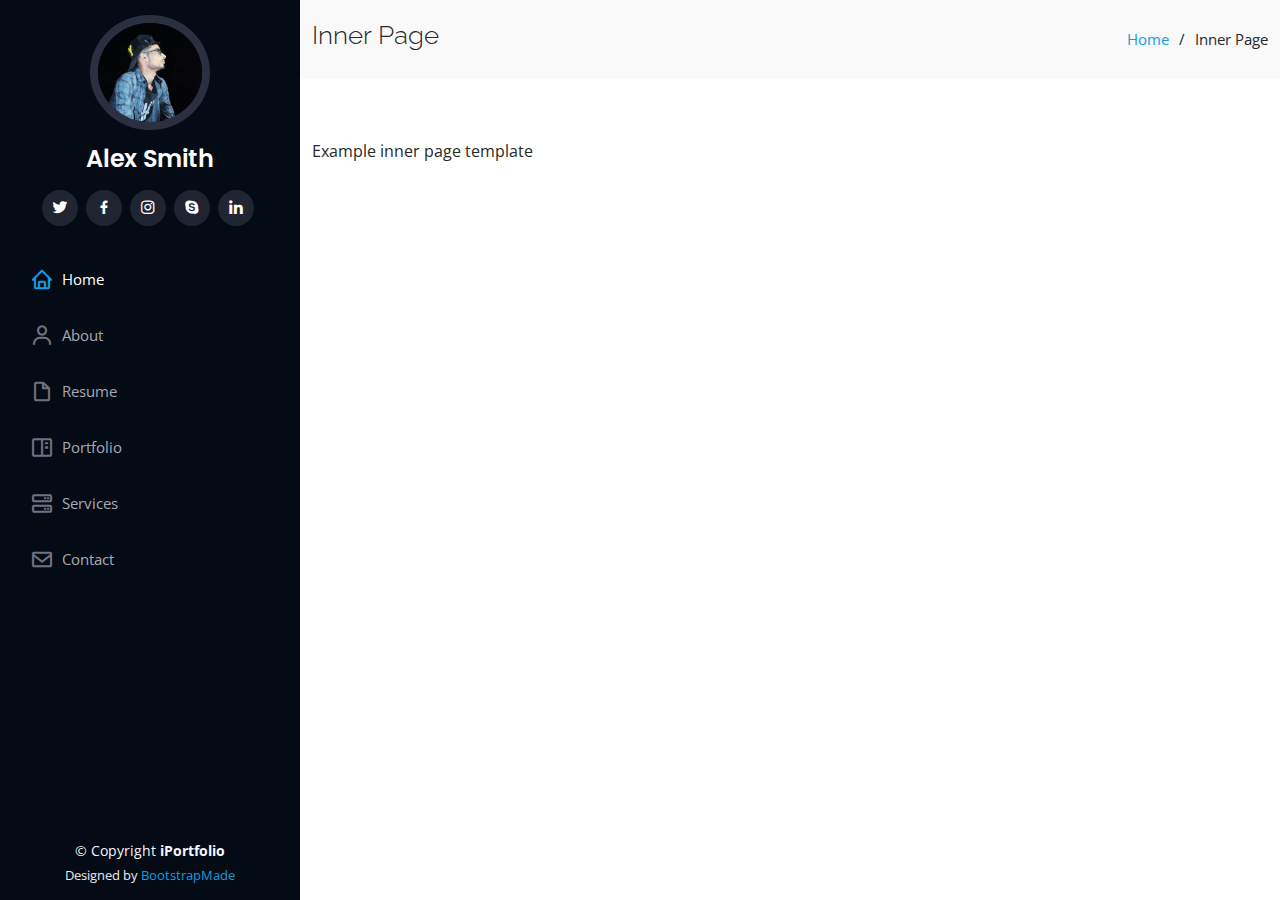
==== inner-page.html @ 63c709f6 "first commit" ====
<!DOCTYPE html>
<html lang="en">

<head>
  <meta charset="utf-8">
  <meta content="width=device-width, initial-scale=1.0" name="viewport">

  <title>Inner Page - iPortfolio Bootstrap Template</title>
  <meta content="" name="description">
  <meta content="" name="keywords">

  <!-- Favicons -->
  <link href="assets/img/favicon.png" rel="icon">
  <link href="assets/img/apple-touch-icon.png" rel="apple-touch-icon">

  <!-- Google Fonts -->
  <link href="https://fonts.googleapis.com/css?family=Open+Sans:300,300i,400,400i,600,600i,700,700i|Raleway:300,300i,400,400i,500,500i,600,600i,700,700i|Poppins:300,300i,400,400i,500,500i,600,600i,700,700i" rel="stylesheet">

  <!-- Vendor CSS Files -->
  <link href="assets/vendor/aos/aos.css" rel="stylesheet">
  <link href="assets/vendor/bootstrap/css/bootstrap.min.css" rel="stylesheet">
  <link href="assets/vendor/bootstrap-icons/bootstrap-icons.css" rel="stylesheet">
  <link href="assets/vendor/boxicons/css/boxicons.min.css" rel="stylesheet">
  <link href="assets/vendor/glightbox/css/glightbox.min.css" rel="stylesheet">
  <link href="assets/vendor/swiper/swiper-bundle.min.css" rel="stylesheet">

  <!-- Template Main CSS File -->
  <link href="assets/css/style.css" rel="stylesheet">

  <!-- =======================================================
  * Template Name: iPortfolio - v3.7.0
  * Template URL: https://bootstrapmade.com/iportfolio-bootstrap-portfolio-websites-template/
  * Author: BootstrapMade.com
  * License: https://bootstrapmade.com/license/
  ======================================================== -->
</head>

<body>

  <!-- ======= Mobile nav toggle button ======= -->
  <i class="bi bi-list mobile-nav-toggle d-xl-none"></i>

  <!-- ======= Header ======= -->
  <header id="header">
    <div class="d-flex flex-column">

      <div class="profile">
        <img src="assets/img/profile-img.jpg" alt="" class="img-fluid rounded-circle">
        <h1 class="text-light"><a href="index.html">Alex Smith</a></h1>
        <div class="social-links mt-3 text-center">
          <a href="#" class="twitter"><i class="bx bxl-twitter"></i></a>
          <a href="#" class="facebook"><i class="bx bxl-facebook"></i></a>
          <a href="#" class="instagram"><i class="bx bxl-instagram"></i></a>
          <a href="#" class="google-plus"><i class="bx bxl-skype"></i></a>
          <a href="#" class="linkedin"><i class="bx bxl-linkedin"></i></a>
        </div>
      </div>

      <nav id="navbar" class="nav-menu navbar">
        <ul>
          <li><a href="#hero" class="nav-link scrollto active"><i class="bx bx-home"></i> <span>Home</span></a></li>
          <li><a href="#about" class="nav-link scrollto"><i class="bx bx-user"></i> <span>About</span></a></li>
          <li><a href="#resume" class="nav-link scrollto"><i class="bx bx-file-blank"></i> <span>Resume</span></a></li>
          <li><a href="#portfolio" class="nav-link scrollto"><i class="bx bx-book-content"></i> <span>Portfolio</span></a></li>
          <li><a href="#services" class="nav-link scrollto"><i class="bx bx-server"></i> <span>Services</span></a></li>
          <li><a href="#contact" class="nav-link scrollto"><i class="bx bx-envelope"></i> <span>Contact</span></a></li>
        </ul>
      </nav><!-- .nav-menu -->
    </div>
  </header><!-- End Header -->

  <main id="main">

    <!-- ======= Breadcrumbs ======= -->
    <section class="breadcrumbs">
      <div class="container">

        <div class="d-flex justify-content-between align-items-center">
          <h2>Inner Page</h2>
          <ol>
            <li><a href="index.html">Home</a></li>
            <li>Inner Page</li>
          </ol>
        </div>

      </div>
    </section><!-- End Breadcrumbs -->

    <section class="inner-page">
      <div class="container">
        <p>
          Example inner page template
        </p>
      </div>
    </section>

  </main><!-- End #main -->

  <!-- ======= Footer ======= -->
  <footer id="footer">
    <div class="container">
      <div class="copyright">
        &copy; Copyright <strong><span>iPortfolio</span></strong>
      </div>
      <div class="credits">
        <!-- All the links in the footer should remain intact. -->
        <!-- You can delete the links only if you purchased the pro version. -->
        <!-- Licensing information: https://bootstrapmade.com/license/ -->
        <!-- Purchase the pro version with working PHP/AJAX contact form: https://bootstrapmade.com/iportfolio-bootstrap-portfolio-websites-template/ -->
        Designed by <a href="https://bootstrapmade.com/">BootstrapMade</a>
      </div>
    </div>
  </footer><!-- End  Footer -->

  <a href="#" class="back-to-top d-flex align-items-center justify-content-center"><i class="bi bi-arrow-up-short"></i></a>

  <!-- Vendor JS Files -->
  <script src="assets/vendor/purecounter/purecounter.js"></script>
  <script src="assets/vendor/aos/aos.js"></script>
  <script src="assets/vendor/bootstrap/js/bootstrap.bundle.min.js"></script>
  <script src="assets/vendor/glightbox/js/glightbox.min.js"></script>
  <script src="assets/vendor/isotope-layout/isotope.pkgd.min.js"></script>
  <script src="assets/vendor/swiper/swiper-bundle.min.js"></script>
  <script src="assets/vendor/typed.js/typed.min.js"></script>
  <script src="assets/vendor/waypoints/noframework.waypoints.js"></script>
  <script src="assets/vendor/php-email-form/validate.js"></script>

  <!-- Template Main JS File -->
  <script src="assets/js/main.js"></script>

</body>

</html>
---- assets/css/style.css ----
/**
* Template Name: iPortfolio - v3.7.0
* Template URL: https://bootstrapmade.com/iportfolio-bootstrap-portfolio-websites-template/
* Author: BootstrapMade.com
* License: https://bootstrapmade.com/license/
*/

/*--------------------------------------------------------------
# General
--------------------------------------------------------------*/
body {
  font-family: "Open Sans", sans-serif;
  color: #272829;
}

a {
  color: #149ddd;
  text-decoration: none;
}

a:hover {
  color: #37b3ed;
  text-decoration: none;
}

h1, h2, h3, h4, h5, h6 {
  font-family: "Raleway", sans-serif;
}

/*--------------------------------------------------------------
# Back to top button
--------------------------------------------------------------*/
.back-to-top {
  position: fixed;
  visibility: hidden;
  opacity: 0;
  right: 15px;
  bottom: 15px;
  z-index: 996;
  background: #149ddd;
  width: 40px;
  height: 40px;
  border-radius: 50px;
  transition: all 0.4s;
}
.back-to-top i {
  font-size: 28px;
  color: #fff;
  line-height: 0;
}
.back-to-top:hover {
  background: #2eafec;
  color: #fff;
}
.back-to-top.active {
  visibility: visible;
  opacity: 1;
}

/*--------------------------------------------------------------
# Header
--------------------------------------------------------------*/
#header {
  position: fixed;
  top: 0;
  left: 0;
  bottom: 0;
  width: 300px;
  transition: all ease-in-out 0.5s;
  z-index: 9997;
  transition: all 0.5s;
  padding: 0 15px;
  background: #040b14;
  overflow-y: auto;
}
#header .profile img {
  margin: 15px auto;
  display: block;
  width: 120px;
  border: 8px solid #2c2f3f;
}
#header .profile h1 {
  font-size: 24px;
  margin: 0;
  padding: 0;
  font-weight: 600;
  -moz-text-align-last: center;
  text-align-last: center;
  font-family: "Poppins", sans-serif;
}
#header .profile h1 a, #header .profile h1 a:hover {
  color: #fff;
  text-decoration: none;
}
#header .profile .social-links a {
  font-size: 18px;
  display: inline-block;
  background: #212431;
  color: #fff;
  line-height: 1;
  padding: 8px 0;
  margin-right: 4px;
  border-radius: 50%;
  text-align: center;
  width: 36px;
  height: 36px;
  transition: 0.3s;
}
#header .profile .social-links a:hover {
  background: #149ddd;
  color: #fff;
  text-decoration: none;
}

#main {
  margin-left: 300px;
}

@media (max-width: 1199px) {
  #header {
    left: -300px;
  }

  #main {
    margin-left: 0;
  }
}
/*--------------------------------------------------------------
# Navigation Menu
--------------------------------------------------------------*/
/* Desktop Navigation */
.nav-menu {
  padding: 30px 0 0 0;
}
.nav-menu * {
  margin: 0;
  padding: 0;
  list-style: none;
}
.nav-menu > ul > li {
  position: relative;
  white-space: nowrap;
}
.nav-menu a, .nav-menu a:focus {
  display: flex;
  align-items: center;
  color: #a8a9b4;
  padding: 12px 15px;
  margin-bottom: 8px;
  transition: 0.3s;
  font-size: 15px;
}
.nav-menu a i, .nav-menu a:focus i {
  font-size: 24px;
  padding-right: 8px;
  color: #6f7180;
}
.nav-menu a:hover, .nav-menu .active, .nav-menu .active:focus, .nav-menu li:hover > a {
  text-decoration: none;
  color: #fff;
}
.nav-menu a:hover i, .nav-menu .active i, .nav-menu .active:focus i, .nav-menu li:hover > a i {
  color: #149ddd;
}

/* Mobile Navigation */
.mobile-nav-toggle {
  position: fixed;
  right: 15px;
  top: 15px;
  z-index: 9998;
  border: 0;
  font-size: 24px;
  transition: all 0.4s;
  outline: none !important;
  background-color: #149ddd;
  color: #fff;
  width: 40px;
  height: 40px;
  display: inline-flex;
  align-items: center;
  justify-content: center;
  line-height: 0;
  border-radius: 50px;
  cursor: pointer;
}

.mobile-nav-active {
  overflow: hidden;
}
.mobile-nav-active #header {
  left: 0;
}

/*--------------------------------------------------------------
# Hero Section
--------------------------------------------------------------*/
#hero {
  width: 100%;
  height: 100vh;
  background: url("../img/hero-bg.jpg") top center;
  background-size: cover;
}
#hero:before {
  content: "";
  background: rgba(5, 13, 24, 0.3);
  position: absolute;
  bottom: 0;
  top: 0;
  left: 0;
  right: 0;
  z-index: 1;
}
#hero .hero-container {
  position: relative;
  z-index: 2;
  min-width: 300px;
}
#hero h1 {
  margin: 0 0 10px 0;
  font-size: 64px;
  font-weight: 700;
  line-height: 56px;
  color: #fff;
}
#hero p {
  color: #fff;
  margin-bottom: 50px;
  font-size: 26px;
  font-family: "Poppins", sans-serif;
}
#hero p span {
  color: #fff;
  padding-bottom: 4px;
  letter-spacing: 1px;
  border-bottom: 3px solid #149ddd;
}
@media (min-width: 1024px) {
  #hero {
    background-attachment: fixed;
  }
}
@media (max-width: 768px) {
  #hero h1 {
    font-size: 28px;
    line-height: 36px;
  }
  #hero h2 {
    font-size: 18px;
    line-height: 24px;
    margin-bottom: 30px;
  }
}

/*--------------------------------------------------------------
# Sections General
--------------------------------------------------------------*/
section {
  padding: 60px 0;
  overflow: hidden;
}

.section-bg {
  background: #f5f8fd;
}

.section-title {
  padding-bottom: 30px;
}
.section-title h2 {
  font-size: 32px;
  font-weight: bold;
  margin-bottom: 20px;
  padding-bottom: 20px;
  position: relative;
  color: #173b6c;
}
.section-title h2::after {
  content: "";
  position: absolute;
  display: block;
  width: 50px;
  height: 3px;
  background: #149ddd;
  bottom: 0;
  left: 0;
}
.section-title p {
  margin-bottom: 0;
}

/*--------------------------------------------------------------
# About
--------------------------------------------------------------*/
.about .content h3 {
  font-weight: 700;
  font-size: 26px;
  color: #173b6c;
}
.about .content ul {
  list-style: none;
  padding: 0;
}
.about .content ul li {
  margin-bottom: 20px;
  display: flex;
  align-items: center;
}
.about .content ul strong {
  margin-right: 10px;
}
.about .content ul i {
  font-size: 16px;
  margin-right: 5px;
  color: #149ddd;
  line-height: 0;
}
.about .content p:last-child {
  margin-bottom: 0;
}

/*--------------------------------------------------------------
# Facts
--------------------------------------------------------------*/
.facts {
  padding-bottom: 30px;
}
.facts .count-box {
  padding: 30px;
  width: 100%;
}
.facts .count-box i {
  display: block;
  font-size: 44px;
  color: #149ddd;
  float: left;
  line-height: 0;
}
.facts .count-box span {
  font-size: 48px;
  line-height: 40px;
  display: block;
  font-weight: 700;
  color: #050d18;
  margin-left: 60px;
}
.facts .count-box p {
  padding: 15px 0 0 0;
  margin: 0 0 0 60px;
  font-family: "Raleway", sans-serif;
  font-size: 14px;
  color: #122f57;
}
.facts .count-box a {
  font-weight: 600;
  display: block;
  margin-top: 20px;
  color: #122f57;
  font-size: 15px;
  font-family: "Poppins", sans-serif;
  transition: ease-in-out 0.3s;
}
.facts .count-box a:hover {
  color: #1f5297;
}

/*--------------------------------------------------------------
# Akills
--------------------------------------------------------------*/
.skills .progress {
  height: 60px;
  display: block;
  background: none;
  border-radius: 0;
}
.skills .progress .skill {
  padding: 0;
  margin: 0 0 6px 0;
  text-transform: uppercase;
  display: block;
  font-weight: 600;
  font-family: "Poppins", sans-serif;
  color: #050d18;
}
.skills .progress .skill .val {
  float: right;
  font-style: normal;
}
.skills .progress-bar-wrap {
  background: #dce8f8;
  height: 10px;
}
.skills .progress-bar {
  width: 1px;
  height: 10px;
  transition: 0.9s;
  background-color: #149ddd;
}

/*--------------------------------------------------------------
# Resume
--------------------------------------------------------------*/
.resume .resume-title {
  font-size: 26px;
  font-weight: 700;
  margin-top: 20px;
  margin-bottom: 20px;
  color: #050d18;
}
.resume .resume-item {
  padding: 0 0 20px 20px;
  margin-top: -2px;
  border-left: 2px solid #1f5297;
  position: relative;
}
.resume .resume-item h4 {
  line-height: 18px;
  font-size: 18px;
  font-weight: 600;
  text-transform: uppercase;
  font-family: "Poppins", sans-serif;
  color: #050d18;
  margin-bottom: 10px;
}
.resume .resume-item h5 {
  font-size: 16px;
  background: #e4edf9;
  padding: 5px 15px;
  display: inline-block;
  font-weight: 600;
  margin-bottom: 10px;
}
.resume .resume-item ul {
  padding-left: 20px;
}
.resume .resume-item ul li {
  padding-bottom: 10px;
}
.resume .resume-item:last-child {
  padding-bottom: 0;
}
.resume .resume-item::before {
  content: "";
  position: absolute;
  width: 16px;
  height: 16px;
  border-radius: 50px;
  left: -9px;
  top: 0;
  background: #fff;
  border: 2px solid #1f5297;
}

/*--------------------------------------------------------------
# Portfolio
--------------------------------------------------------------*/
.portfolio .portfolio-item {
  margin-bottom: 30px;
}
.portfolio #portfolio-flters {
  padding: 0;
  margin: 0 auto 35px auto;
  list-style: none;
  text-align: center;
  background: #fff;
  border-radius: 50px;
  padding: 2px 15px;
}
.portfolio #portfolio-flters li {
  cursor: pointer;
  display: inline-block;
  padding: 10px 15px 8px 15px;
  font-size: 14px;
  font-weight: 600;
  line-height: 1;
  text-transform: uppercase;
  color: #272829;
  margin-bottom: 5px;
  transition: all 0.3s ease-in-out;
}
.portfolio #portfolio-flters li:hover, .portfolio #portfolio-flters li.filter-active {
  color: #149ddd;
}
.portfolio #portfolio-flters li:last-child {
  margin-right: 0;
}
.portfolio .portfolio-wrap {
  transition: 0.3s;
  position: relative;
  overflow: hidden;
  z-index: 1;
}
.portfolio .portfolio-wrap::before {
  content: "";
  background: rgba(255, 255, 255, 0.5);
  position: absolute;
  left: 0;
  right: 0;
  top: 0;
  bottom: 0;
  transition: all ease-in-out 0.3s;
  z-index: 2;
  opacity: 0;
}
.portfolio .portfolio-wrap .portfolio-links {
  opacity: 1;
  left: 0;
  right: 0;
  bottom: -60px;
  z-index: 3;
  position: absolute;
  transition: all ease-in-out 0.3s;
  display: flex;
  justify-content: center;
}
.portfolio .portfolio-wrap .portfolio-links a {
  color: #fff;
  font-size: 28px;
  text-align: center;
  background: rgba(20, 157, 221, 0.75);
  transition: 0.3s;
  width: 50%;
}
.portfolio .portfolio-wrap .portfolio-links a:hover {
  background: rgba(20, 157, 221, 0.95);
}
.portfolio .portfolio-wrap .portfolio-links a + a {
  border-left: 1px solid #37b3ed;
}
.portfolio .portfolio-wrap:hover::before {
  top: 0;
  left: 0;
  right: 0;
  bottom: 0;
  opacity: 1;
}
.portfolio .portfolio-wrap:hover .portfolio-links {
  opacity: 1;
  bottom: 0;
}

/*--------------------------------------------------------------
# Portfolio Details
--------------------------------------------------------------*/
.portfolio-details {
  padding-top: 40px;
}
.portfolio-details .portfolio-details-slider img {
  width: 100%;
}
.portfolio-details .portfolio-details-slider .swiper-pagination {
  margin-top: 20px;
  position: relative;
}
.portfolio-details .portfolio-details-slider .swiper-pagination .swiper-pagination-bullet {
  width: 12px;
  height: 12px;
  background-color: #fff;
  opacity: 1;
  border: 1px solid #149ddd;
}
.portfolio-details .portfolio-details-slider .swiper-pagination .swiper-pagination-bullet-active {
  background-color: #149ddd;
}
.portfolio-details .portfolio-info {
  padding: 30px;
  box-shadow: 0px 0 30px rgba(5, 13, 24, 0.08);
}
.portfolio-details .portfolio-info h3 {
  font-size: 22px;
  font-weight: 700;
  margin-bottom: 20px;
  padding-bottom: 20px;
  border-bottom: 1px solid #eee;
}
.portfolio-details .portfolio-info ul {
  list-style: none;
  padding: 0;
  font-size: 15px;
}
.portfolio-details .portfolio-info ul li + li {
  margin-top: 10px;
}
.portfolio-details .portfolio-description {
  padding-top: 30px;
}
.portfolio-details .portfolio-description h2 {
  font-size: 26px;
  font-weight: 700;
  margin-bottom: 20px;
}
.portfolio-details .portfolio-description p {
  padding: 0;
}

/*--------------------------------------------------------------
# Services
--------------------------------------------------------------*/
.services .icon-box {
  margin-bottom: 20px;
}
.services .icon {
  float: left;
  display: flex;
  align-items: center;
  justify-content: center;
  width: 54px;
  height: 54px;
  background: #149ddd;
  border-radius: 50%;
  transition: 0.5s;
  border: 1px solid #149ddd;
}
.services .icon i {
  color: #fff;
  font-size: 24px;
  line-height: 0;
}
.services .icon-box:hover .icon {
  background: #fff;
}
.services .icon-box:hover .icon i {
  color: #149ddd;
}
.services .title {
  margin-left: 80px;
  font-weight: 700;
  margin-bottom: 15px;
  font-size: 18px;
}
.services .title a {
  color: #343a40;
}
.services .title a:hover {
  color: #149ddd;
}
.services .description {
  margin-left: 80px;
  line-height: 24px;
  font-size: 14px;
}

/*--------------------------------------------------------------
# Testimonials
--------------------------------------------------------------*/
.testimonials .testimonials-carousel, .testimonials .testimonials-slider {
  overflow: hidden;
}
.testimonials .testimonial-item {
  box-sizing: content-box;
  text-align: center;
  min-height: 320px;
}
.testimonials .testimonial-item .testimonial-img {
  width: 90px;
  border-radius: 50%;
  margin: 0 auto;
}
.testimonials .testimonial-item h3 {
  font-size: 18px;
  font-weight: bold;
  margin: 10px 0 5px 0;
  color: #111;
}
.testimonials .testimonial-item h4 {
  font-size: 14px;
  color: #999;
  margin: 0;
}
.testimonials .testimonial-item .quote-icon-left, .testimonials .testimonial-item .quote-icon-right {
  color: #c3e8fa;
  font-size: 26px;
}
.testimonials .testimonial-item .quote-icon-left {
  display: inline-block;
  left: -5px;
  position: relative;
}
.testimonials .testimonial-item .quote-icon-right {
  display: inline-block;
  right: -5px;
  position: relative;
  top: 10px;
}
.testimonials .testimonial-item p {
  font-style: italic;
  margin: 0 15px 15px 15px;
  padding: 20px;
  background: #fff;
  position: relative;
  margin-bottom: 35px;
  border-radius: 6px;
  box-shadow: 0px 2px 15px rgba(0, 0, 0, 0.1);
}
.testimonials .testimonial-item p::after {
  content: "";
  width: 0;
  height: 0;
  border-top: 20px solid #fff;
  border-right: 20px solid transparent;
  border-left: 20px solid transparent;
  position: absolute;
  bottom: -20px;
  left: calc(50% - 20px);
}
.testimonials .swiper-pagination {
  margin-top: 20px;
  position: relative;
}
.testimonials .swiper-pagination .swiper-pagination-bullet {
  width: 12px;
  height: 12px;
  background-color: #fff;
  opacity: 1;
  border: 1px solid #149ddd;
}
.testimonials .swiper-pagination .swiper-pagination-bullet-active {
  background-color: #149ddd;
}

/*--------------------------------------------------------------
# Contact
--------------------------------------------------------------*/
.contact {
  padding-bottom: 130px;
}
.contact .info {
  padding: 30px;
  background: #fff;
  width: 100%;
  box-shadow: 0 0 24px 0 rgba(0, 0, 0, 0.12);
}
.contact .info i {
  font-size: 20px;
  color: #149ddd;
  float: left;
  width: 44px;
  height: 44px;
  background: #dff3fc;
  display: flex;
  justify-content: center;
  align-items: center;
  border-radius: 50px;
  transition: all 0.3s ease-in-out;
}
.contact .info h4 {
  padding: 0 0 0 60px;
  font-size: 22px;
  font-weight: 600;
  margin-bottom: 5px;
  color: #050d18;
}
.contact .info p {
  padding: 0 0 10px 60px;
  margin-bottom: 20px;
  font-size: 14px;
  color: #173b6c;
}
.contact .info .email p {
  padding-top: 5px;
}
.contact .info .social-links {
  padding-left: 60px;
}
.contact .info .social-links a {
  font-size: 18px;
  display: inline-block;
  background: #333;
  color: #fff;
  line-height: 1;
  padding: 8px 0;
  border-radius: 50%;
  text-align: center;
  width: 36px;
  height: 36px;
  transition: 0.3s;
  margin-right: 10px;
}
.contact .info .social-links a:hover {
  background: #149ddd;
  color: #fff;
}
.contact .info .email:hover i, .contact .info .address:hover i, .contact .info .phone:hover i {
  background: #149ddd;
  color: #fff;
}
.contact .php-email-form {
  width: 100%;
  padding: 30px;
  background: #fff;
  box-shadow: 0 0 24px 0 rgba(0, 0, 0, 0.12);
}
.contact .php-email-form .form-group {
  padding-bottom: 8px;
}
.contact .php-email-form .validate {
  display: none;
  color: red;
  margin: 0 0 15px 0;
  font-weight: 400;
  font-size: 13px;
}
.contact .php-email-form .error-message {
  display: none;
  color: #fff;
  background: #ed3c0d;
  text-align: left;
  padding: 15px;
  font-weight: 600;
}
.contact .php-email-form .error-message br + br {
  margin-top: 25px;
}
.contact .php-email-form .sent-message {
  display: none;
  color: #fff;
  background: #18d26e;
  text-align: center;
  padding: 15px;
  font-weight: 600;
}
.contact .php-email-form .loading {
  display: none;
  background: #fff;
  text-align: center;
  padding: 15px;
}
.contact .php-email-form .loading:before {
  content: "";
  display: inline-block;
  border-radius: 50%;
  width: 24px;
  height: 24px;
  margin: 0 10px -6px 0;
  border: 3px solid #18d26e;
  border-top-color: #eee;
  -webkit-animation: animate-loading 1s linear infinite;
  animation: animate-loading 1s linear infinite;
}
.contact .php-email-form .form-group {
  margin-bottom: 15px;
}
.contact .php-email-form label {
  padding-bottom: 8px;
}
.contact .php-email-form input, .contact .php-email-form textarea {
  border-radius: 0;
  box-shadow: none;
  font-size: 14px;
}
.contact .php-email-form input {
  height: 44px;
}
.contact .php-email-form textarea {
  padding: 10px 15px;
}
.contact .php-email-form button[type=submit] {
  background: #149ddd;
  border: 0;
  padding: 10px 24px;
  color: #fff;
  transition: 0.4s;
  border-radius: 4px;
}
.contact .php-email-form button[type=submit]:hover {
  background: #37b3ed;
}
@-webkit-keyframes animate-loading {
  0% {
    transform: rotate(0deg);
  }
  100% {
    transform: rotate(360deg);
  }
}
@keyframes animate-loading {
  0% {
    transform: rotate(0deg);
  }
  100% {
    transform: rotate(360deg);
  }
}

/*--------------------------------------------------------------
# Breadcrumbs
--------------------------------------------------------------*/
.breadcrumbs {
  padding: 20px 0;
  background: #f9f9f9;
}
.breadcrumbs h2 {
  font-size: 26px;
  font-weight: 300;
}
.breadcrumbs ol {
  display: flex;
  flex-wrap: wrap;
  list-style: none;
  padding: 0;
  margin: 0;
  font-size: 15px;
}
.breadcrumbs ol li + li {
  padding-left: 10px;
}
.breadcrumbs ol li + li::before {
  display: inline-block;
  padding-right: 10px;
  color: #0e2442;
  content: "/";
}
@media (max-width: 768px) {
  .breadcrumbs .d-flex {
    display: block !important;
  }
  .breadcrumbs ol {
    display: block;
  }
  .breadcrumbs ol li {
    display: inline-block;
  }
}

/*--------------------------------------------------------------
# Footer
--------------------------------------------------------------*/
#footer {
  padding: 15px;
  color: #f4f6fd;
  font-size: 14px;
  position: fixed;
  left: 0;
  bottom: 0;
  width: 300px;
  z-index: 9999;
  background: #040b14;
}
#footer .copyright {
  text-align: center;
}
#footer .credits {
  padding-top: 5px;
  text-align: center;
  font-size: 13px;
  color: #eaebf0;
}
@media (max-width: 1199px) {
  #footer {
    position: static;
    width: auto;
    padding-right: 20px 15px;
  }
}
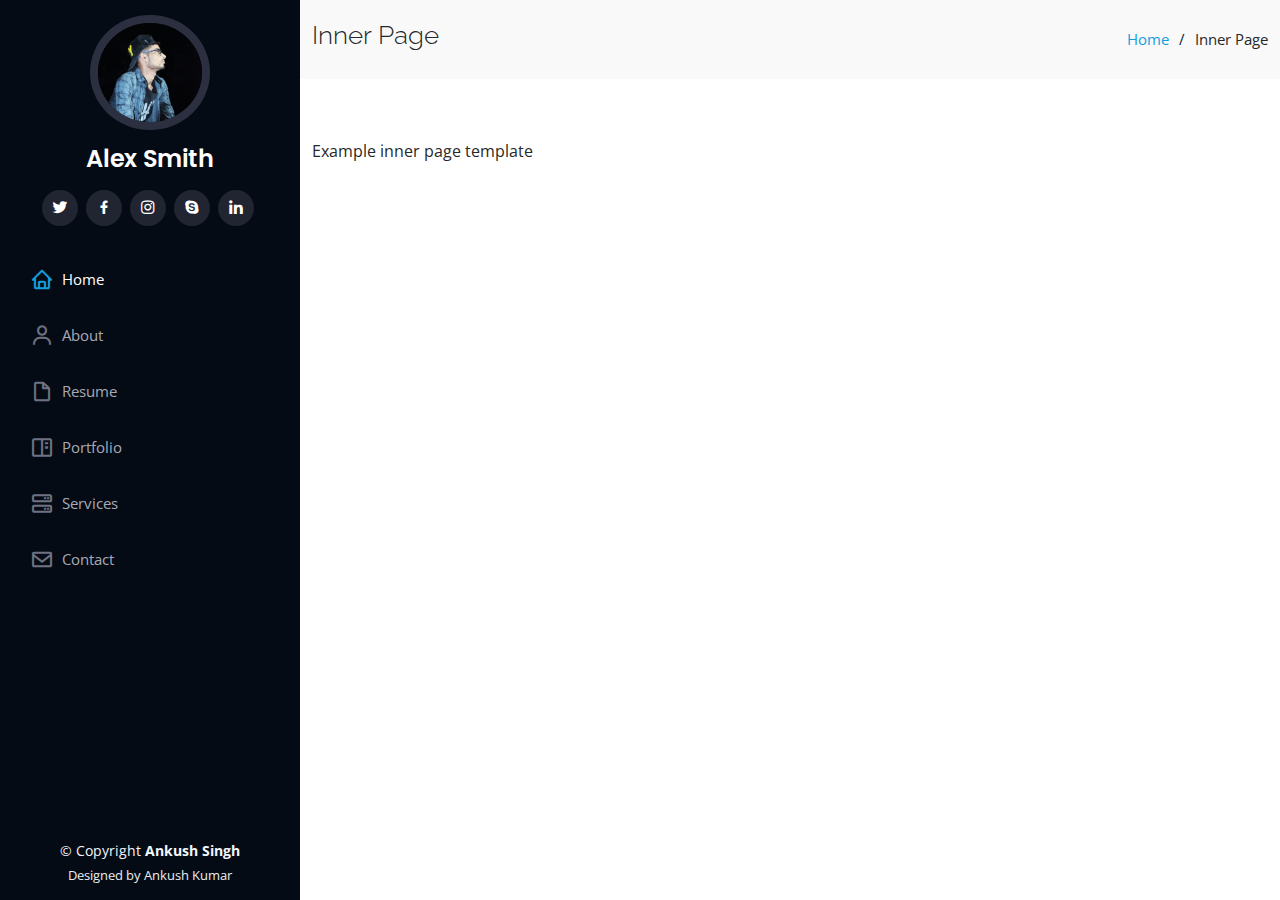
==== commit 9361ed5f: "git@github.com:ankush2093/ankushprofile.git" ====
--- a/inner-page.html
+++ b/inner-page.html
@@ -5,7 +5,7 @@
   <meta charset="utf-8">
   <meta content="width=device-width, initial-scale=1.0" name="viewport">
 
-  <title>Inner Page - iPortfolio Bootstrap Template</title>
+  <title>Inner Page</title>
   <meta content="" name="description">
   <meta content="" name="keywords">
 
@@ -100,14 +100,14 @@
   <footer id="footer">
     <div class="container">
       <div class="copyright">
-        &copy; Copyright <strong><span>iPortfolio</span></strong>
+        &copy; Copyright <strong><span>Ankush Singh</span></strong>
       </div>
       <div class="credits">
         <!-- All the links in the footer should remain intact. -->
         <!-- You can delete the links only if you purchased the pro version. -->
         <!-- Licensing information: https://bootstrapmade.com/license/ -->
         <!-- Purchase the pro version with working PHP/AJAX contact form: https://bootstrapmade.com/iportfolio-bootstrap-portfolio-websites-template/ -->
-        Designed by <a href="https://bootstrapmade.com/">BootstrapMade</a>
+        Designed by Ankush Kumar</a>
       </div>
     </div>
   </footer><!-- End  Footer -->
--- a/assets/css/style.css
+++ b/assets/css/style.css
@@ -1,13 +1,4 @@
-/**
-* Template Name: iPortfolio - v3.7.0
-* Template URL: https://bootstrapmade.com/iportfolio-bootstrap-portfolio-websites-template/
-* Author: BootstrapMade.com
-* License: https://bootstrapmade.com/license/
-*/
-
-/*--------------------------------------------------------------
-# General
---------------------------------------------------------------*/
+
 body {
   font-family: "Open Sans", sans-serif;
   color: #272829;
@@ -224,16 +215,16 @@
   color: #fff;
 }
 #hero p {
-  color: #fff;
+  color: rgb(240, 244, 11);
   margin-bottom: 50px;
   font-size: 26px;
   font-family: "Poppins", sans-serif;
 }
 #hero p span {
-  color: #fff;
+  color: rgb(61, 20, 197);
   padding-bottom: 4px;
   letter-spacing: 1px;
-  border-bottom: 3px solid #149ddd;
+  border-bottom: 3px solid #ed5d14;
 }
 @media (min-width: 1024px) {
   #hero {
@@ -242,11 +233,12 @@
 }
 @media (max-width: 768px) {
   #hero h1 {
-    font-size: 28px;
+    font-size: 30px;
     line-height: 36px;
+   
   }
   #hero h2 {
-    font-size: 18px;
+    font-size: 20px;
     line-height: 24px;
     margin-bottom: 30px;
   }
@@ -365,7 +357,7 @@
 }
 
 /*--------------------------------------------------------------
-# Akills
+# Skills
 --------------------------------------------------------------*/
 .skills .progress {
   height: 60px;
@@ -394,7 +386,7 @@
   width: 1px;
   height: 10px;
   transition: 0.9s;
-  background-color: #149ddd;
+  background-color: #08cdec;
 }
 
 /*--------------------------------------------------------------
@@ -447,8 +439,8 @@
   border-radius: 50px;
   left: -9px;
   top: 0;
-  background: #fff;
-  border: 2px solid #1f5297;
+  background: rgb(218, 37, 37);
+  border: 2px solid #0a6af1;
 }
 
 /*--------------------------------------------------------------
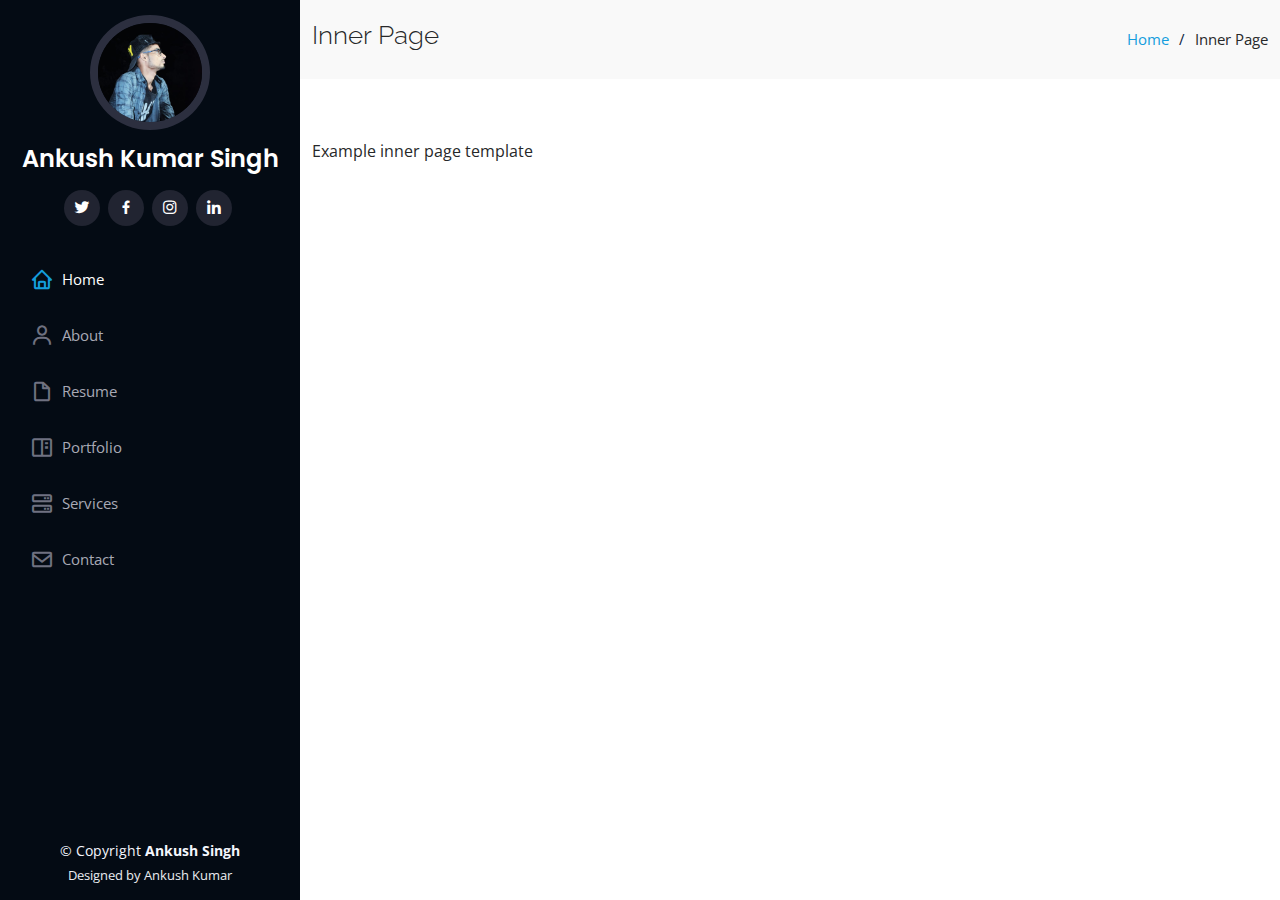
==== commit 5c19bb56: "added some link and changes some text" ====
--- a/inner-page.html
+++ b/inner-page.html
@@ -46,13 +46,14 @@
 
       <div class="profile">
         <img src="assets/img/profile-img.jpg" alt="" class="img-fluid rounded-circle">
-        <h1 class="text-light"><a href="index.html">Alex Smith</a></h1>
+        <h1 class="text-light"><a href="index.html">Ankush Kumar Singh</a></h1>
         <div class="social-links mt-3 text-center">
-          <a href="#" class="twitter"><i class="bx bxl-twitter"></i></a>
-          <a href="#" class="facebook"><i class="bx bxl-facebook"></i></a>
-          <a href="#" class="instagram"><i class="bx bxl-instagram"></i></a>
-          <a href="#" class="google-plus"><i class="bx bxl-skype"></i></a>
-          <a href="#" class="linkedin"><i class="bx bxl-linkedin"></i></a>
+ 
+          <a href="https://twitter.com/AnkushKumar2093?fbclid=IwAR315zCGAQH2e3HpXLOVbPxL6D_a-dIAQpr1EgHi3M44PFUDIyFq8Atvt9o" class="twitter"><i class="bx bxl-twitter"></i></a>
+          <a href="https://www.facebook.com/ankushsingh2093/" class="facebook"><i class="bx bxl-facebook"></i></a>
+          <a href="https://www.instagram.com/its_ankush_kumar_singh/" class="instagram"><i class="bx bxl-instagram"></i></a>
+          
+          <a href="https://www.linkedin.com/in/ankush-kumar-singh-bab056204/" class="linkedin"><i class="bx bxl-linkedin"></i></a>
         </div>
       </div>
 
